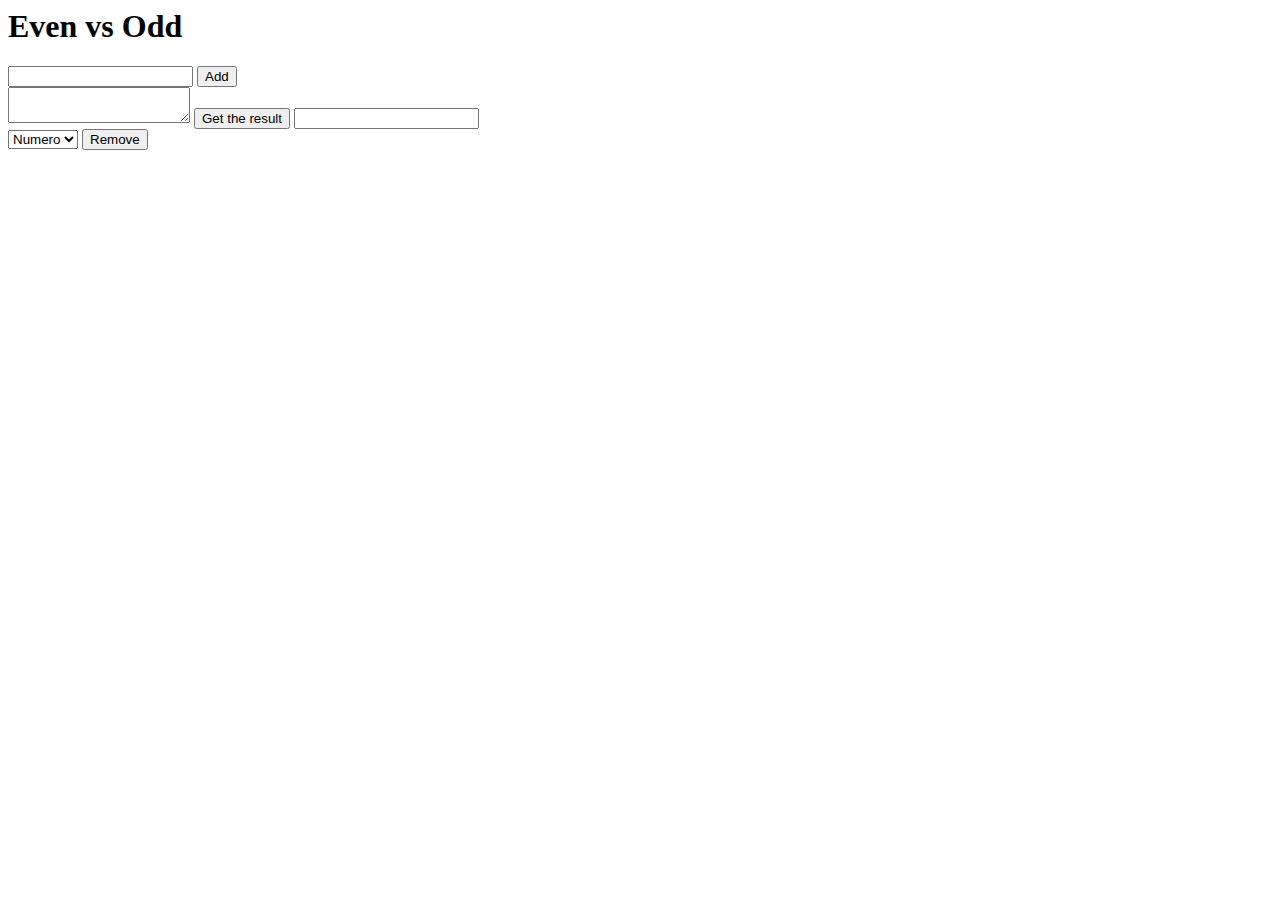
==== Ex1/index.html @ d702066a "ex1 no css" ====
<html>

<head>
    <title>Even vs Odd</title>
    <script src="index.js"> </script>
</head>

<body>
    <h1>Even vs Odd</h1>
    <main>
        <div>
            <input id="num" type="number" />
            <button id="add" onclick="getNum()">Add</button>
        </div>
        <div>
            <textarea id="numbersToSum"></textarea>
            <button id="getResult" onclick="getResult()">Get the result</button>
            <input id="result" type="number" />
        </div>
        <div>
            <select name="number" id="selectNum">
                <option type="number">Numero</option>
            </select>
            <button id="eliminar" onclick="borrarNumero()">Remove</button>
         </div>
    </main>
</body>

</html>
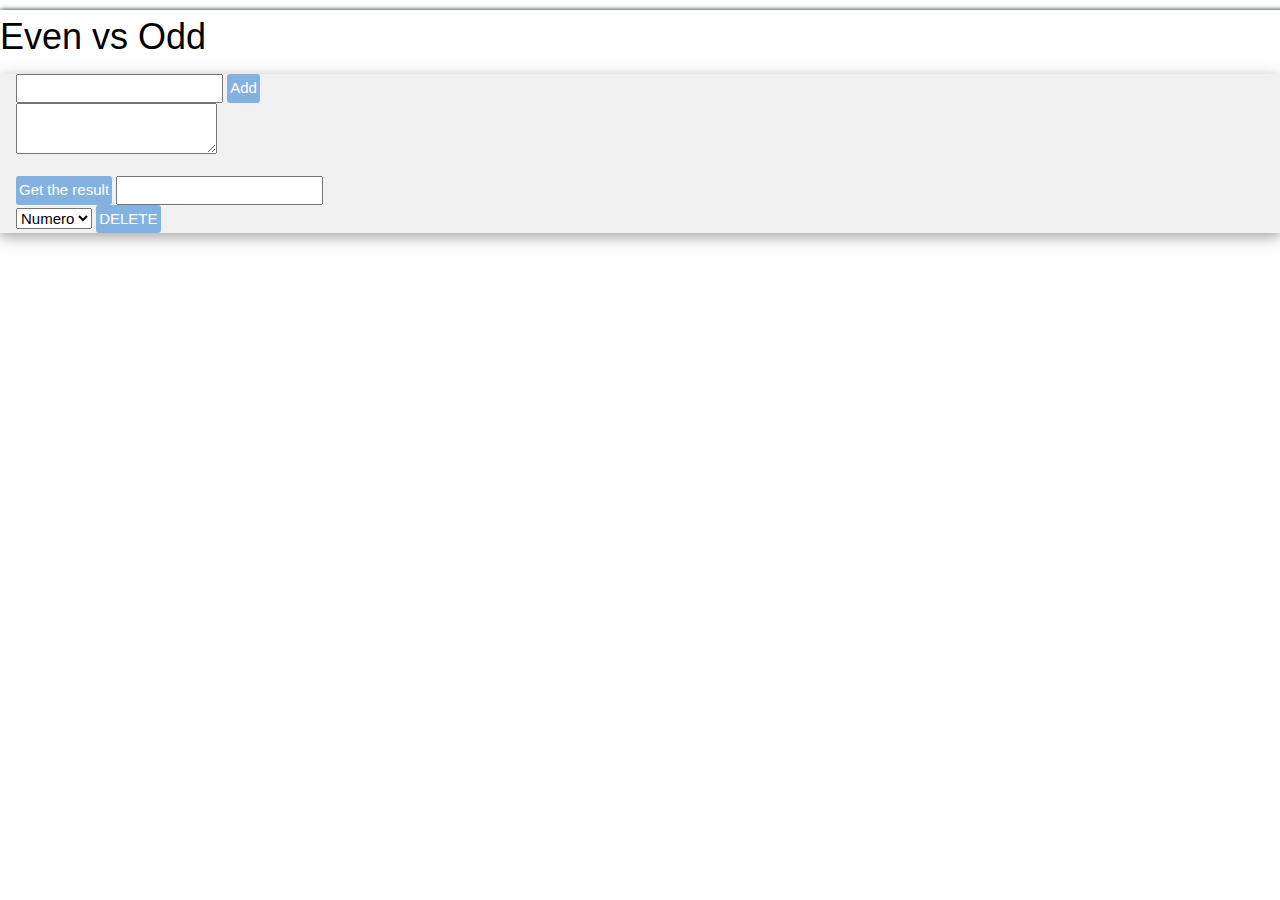
==== commit af27344c: "pre entrega" ====
--- a/Ex1/index.html
+++ b/Ex1/index.html
@@ -3,27 +3,29 @@
 <head>
     <title>Even vs Odd</title>
     <script src="index.js"> </script>
+   <link rel="stylesheet" href="style.css">
+   <link rel="stylesheet" href="https://www.w3schools.com/w3css/4/w3.css">
 </head>
 
 <body>
     <h1>Even vs Odd</h1>
-    <main>
-        <div>
-            <input id="num" type="number" />
-            <button id="add" onclick="getNum()">Add</button>
-        </div>
-        <div>
-            <textarea id="numbersToSum"></textarea>
-            <button id="getResult" onclick="getResult()">Get the result</button>
-            <input id="result" type="number" />
-        </div>
-        <div>
-            <select name="number" id="selectNum">
-                <option type="number">Numero</option>
-            </select>
-            <button id="eliminar" onclick="borrarNumero()">Remove</button>
-         </div>
-    </main>
+        <main class="w3-container w3-card-4 w3-light-grey">
+            <div>
+                <input id="num" type="number" />
+                <button id="add" onclick="getNum()">Add</button>
+            </div>
+            <div>
+                <textarea id="numbersToSum"></textarea> <br><br>
+                <button id="getResult" onclick="getResult()">Get the result</button>
+                <input id="result" type="number" /> <br>
+            </div>
+            <div>
+                <select name="number" id="selector">
+                    <option type="number">Numero</option>
+                </select>
+                <button id="eliminar" class="btn" onclick="deleteNum()">DELETE</button>
+             </div>
+        </main>
 </body>
 
 </html>--- a/Ex1/style.css
+++ b/Ex1/style.css
@@ -0,0 +1,20 @@
+body{
+    box-shadow: 10px 10px 5px 10px rgb(8, 21, 30);
+} 
+button {
+    background-color: #83b2e0;
+    border: none;
+    color: white;
+    padding: 3px 3px;
+    text-align: center;
+    text-decoration: none;
+    display: inline-block;
+    font-size: 10px;
+    margin: 4px 2px;
+    cursor: pointer;
+    border-radius: 3px;
+  }
+button:hover {
+    background-color: black;
+    color: white;
+}